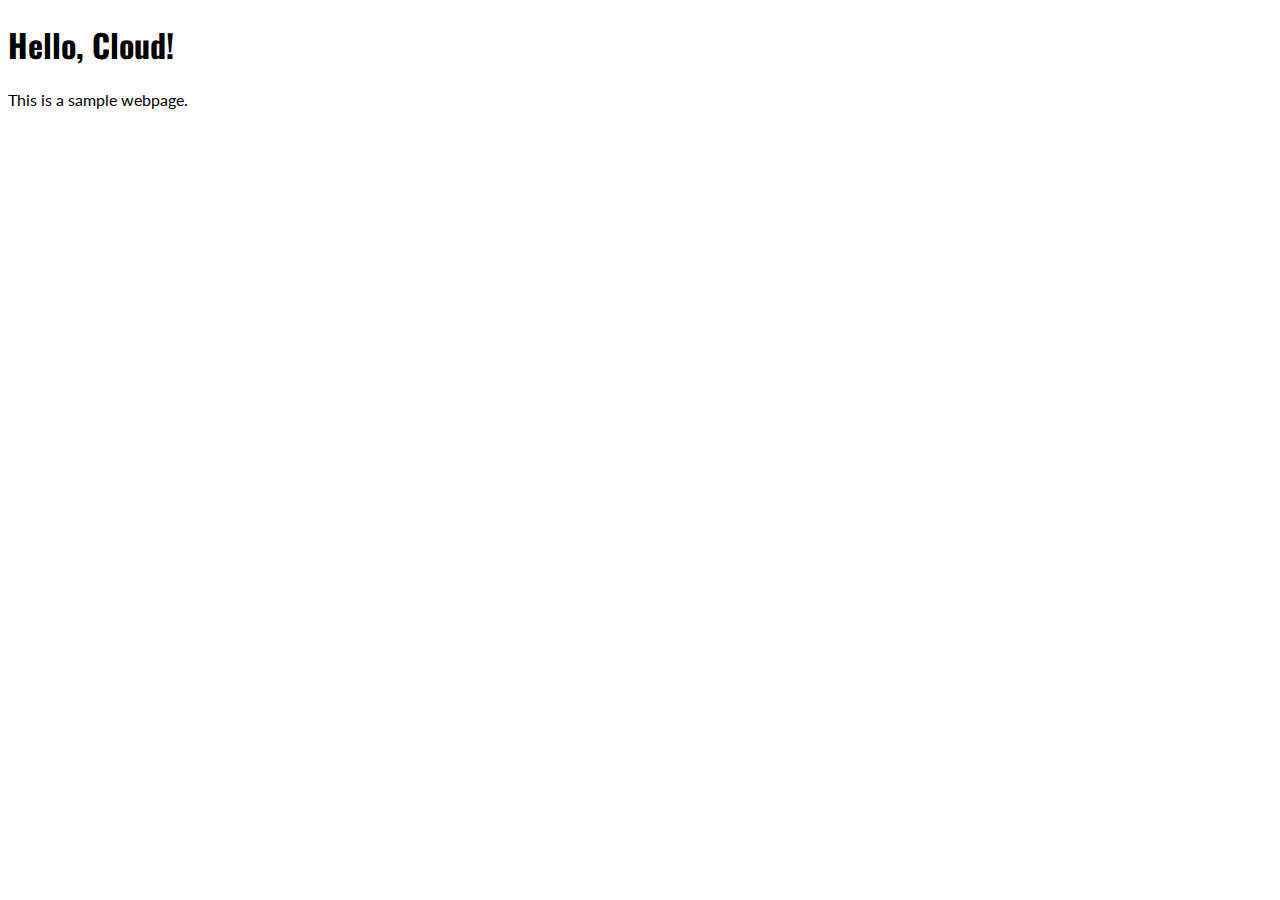
==== public/index.html @ 11af711e "Rename index.html to public/index.html" ====
<!DOCTYPE html>
<html>
<head>
  <link href="https://fonts.googleapis.com/css?family=Oswald" rel="stylesheet" type="text/css">
  <link href="https://fonts.googleapis.com/css?family=Lato" rel="stylesheet" type="text/css">
  <link type="text/css" rel="stylesheet" href="/stylesheets/main.css" />
  <title>Hello Cloud</title>
</head>
<body>
  <h1>Hello, Cloud!</h1>
  <p>This is a sample webpage.</p>
</body>
</html>
---- stylesheets/main.css ----
body {
  font-family: 'Lato', sans-serif;
}
h1, h2, h3, h4, h5, h6 {
  font-family: 'Oswald', sans-serif;
}
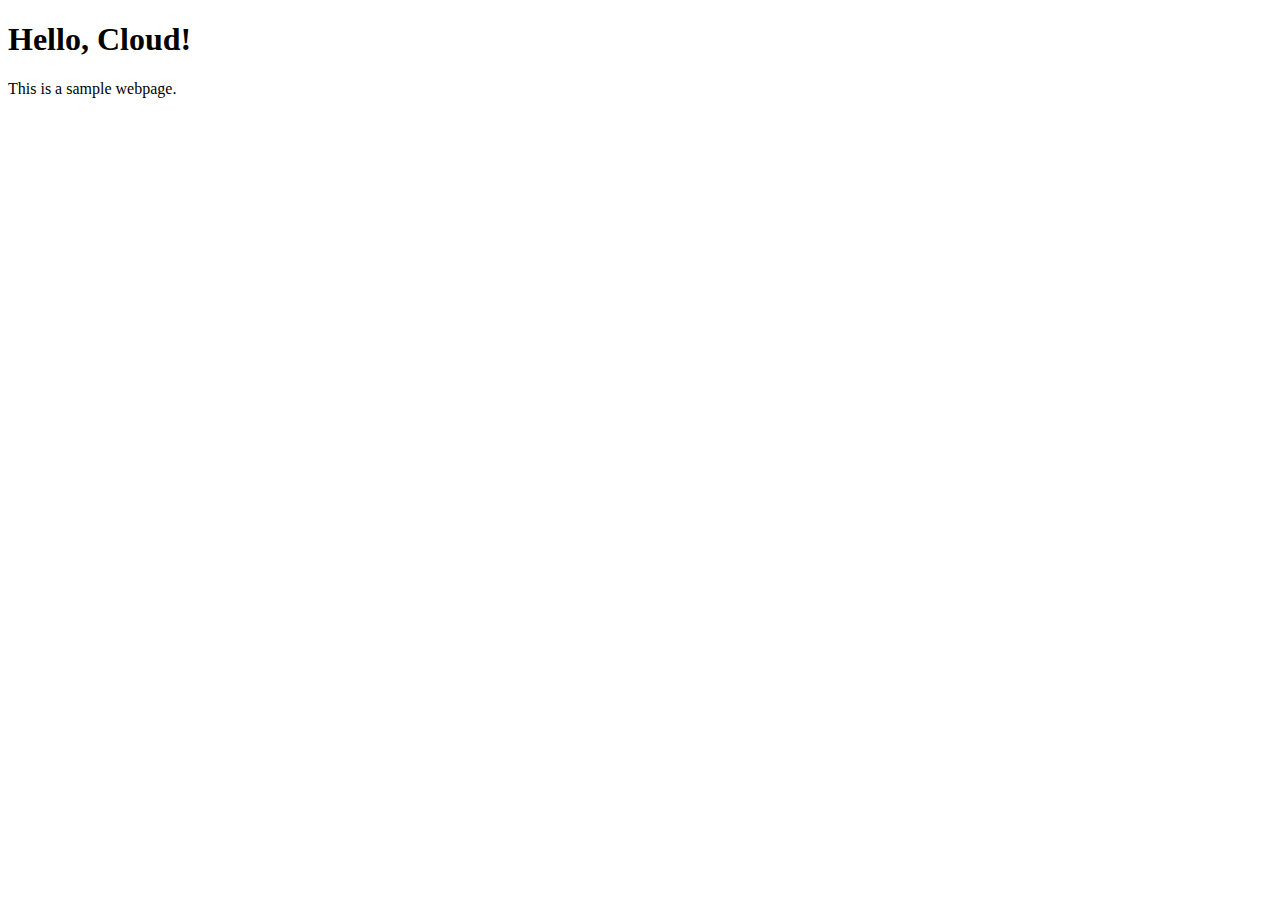
==== commit 1794296f: "Update index.html" ====
--- a/public/index.html
+++ b/public/index.html
@@ -3,7 +3,7 @@
 <head>
   <link href="https://fonts.googleapis.com/css?family=Oswald" rel="stylesheet" type="text/css">
   <link href="https://fonts.googleapis.com/css?family=Lato" rel="stylesheet" type="text/css">
-  <link type="text/css" rel="stylesheet" href="/stylesheets/main.css" />
+  <link type="text/css" rel="stylesheet" href="/css/main.css" />
   <title>Hello Cloud</title>
 </head>
 <body>
